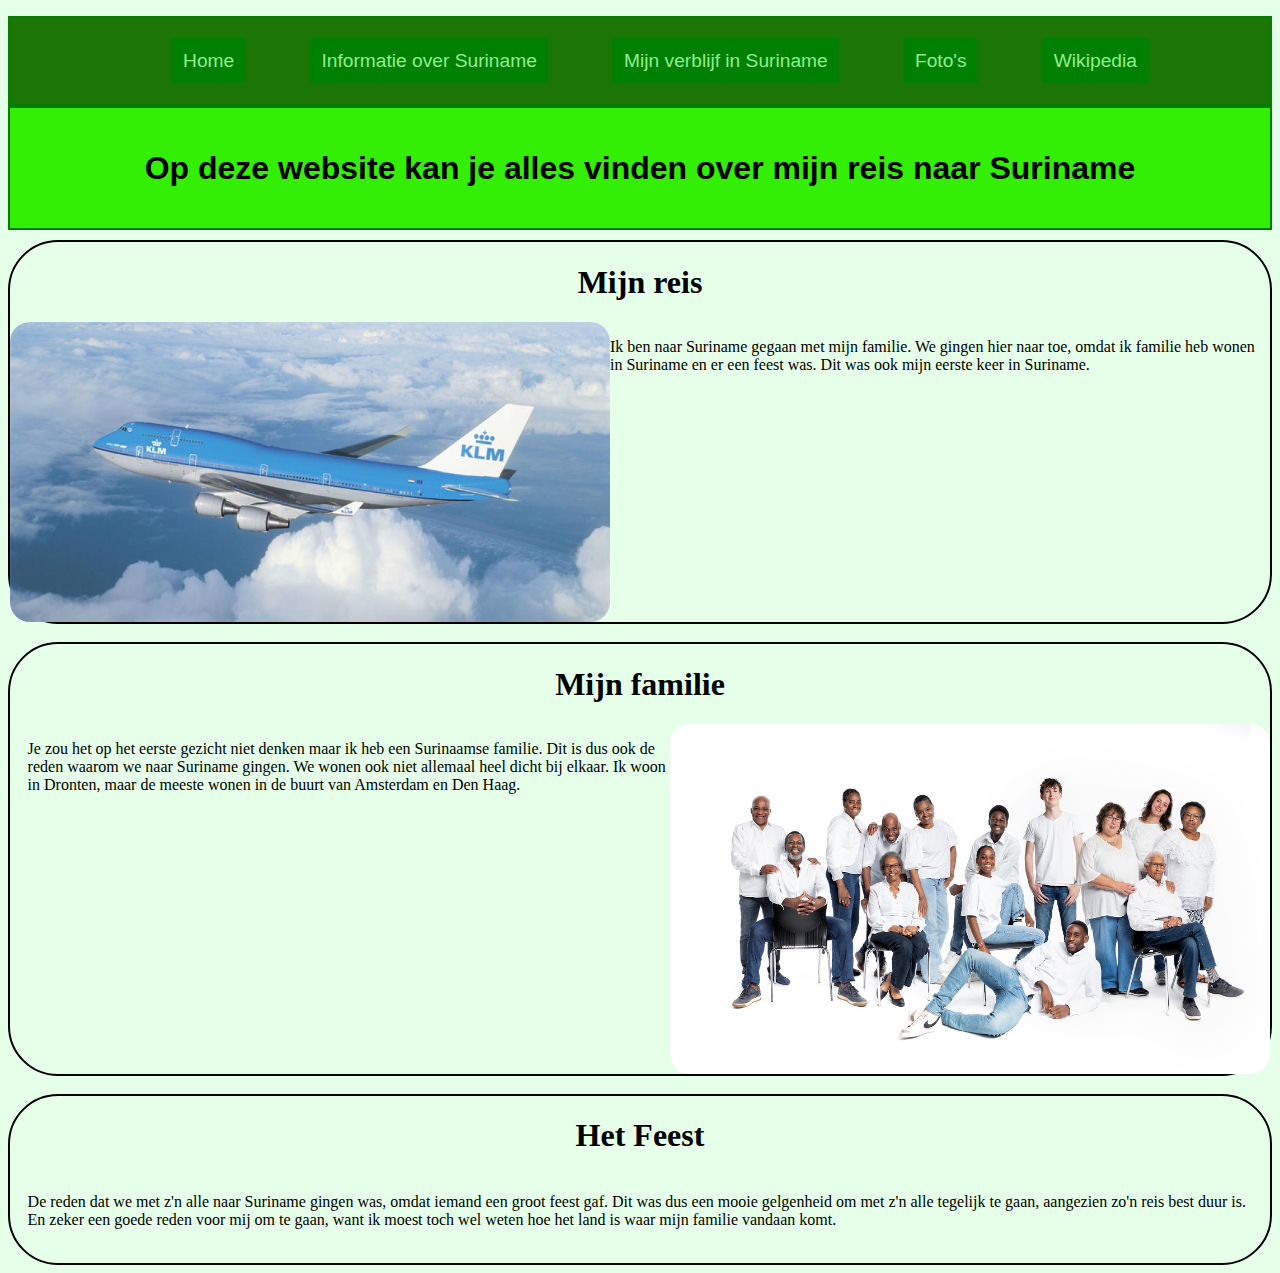
==== index.html @ e1cf0176 "Aanpassing" ====
<!DOCTYPE html>
<html lang="en">

<head>
    <meta charset="UTF-8">
    <meta name="viewport" content="width=device-width, initial-scale=1.0">
    <title>Suriname</title>
    <link rel="stylesheet" href="style.css">
</head>

<body>
    <nav>
        <ul>
            <li> <a href="index.html">Home</a></li>
            <li> <a href="info_suriname.html">Informatie over Suriname </a></li>
            <li><a href="verblijf_suriname.html">Mijn verblijf in Suriname</a></li>
            <li><a href="images.html">Foto's</a></li>
            <li><a target="_blank" href="https://nl.wikipedia.org/wiki/Suriname">Wikipedia</a></li>
        </ul>
    </nav>
    <h1 class="title">Op deze website kan je alles vinden over mijn reis naar Suriname</h1>
    <section class="section1">
        <h1>
            Mijn reis
        </h1>
        <div class="div1">
            <img src="images/Klm_vliegtuig.jpeg" alt="KLM vliegtuig">
            <p>
                Ik ben naar Suriname gegaan met mijn familie. We gingen hier naar toe, omdat ik familie heb wonen in
                Suriname en er een feest was. Dit was ook mijn eerste keer in Suriname. 
            </p>
        </div>
    </section>
    <br>
    <section class="section2">
        <h1>Mijn familie</h1>
        <div class="div2">
            <p>
                Je zou het op het eerste gezicht niet denken maar ik heb een Surinaamse familie. Dit is dus ook de reden
                waarom we naar Suriname gingen. We wonen ook niet allemaal heel dicht bij elkaar. Ik woon in Dronten,
                maar
                de meeste wonen in de buurt van Amsterdam en Den Haag.
            </p>
            <img src="images/Familiefoto.jpeg" alt="Mijn familie">
        </div>
    </section>
    <br>
    <section class="section3">
        <div class="div3">
            <h1>
                Het Feest
            </h1>
            <p>
                De reden dat we met z'n alle naar Suriname gingen was, omdat iemand een groot feest gaf. Dit was dus een
                mooie gelgenheid om met z'n alle tegelijk te gaan, aangezien zo'n reis best duur is. En zeker een goede
                reden voor mij om te gaan, want ik moest toch wel weten hoe het land is waar mijn familie vandaan komt.
            </p>
        </div>
    </section>


</body>

</html>
---- style.css ----
.title {
    display: flex;
    justify-content: center;
    align-items: center;
    font-family: Arial, Helvetica, sans-serif;
    border: 2px solid green;
    background-color: #33EE05;
    margin: 0em;
    padding-top: 1.3em;
    padding-bottom: 1.3em;
    margin-bottom: 10px;
}

ul {
    display: flex;
    justify-content: center;
    border: 2px solid green;
    background-color: #1b7605;
    margin-bottom: 0px;
    list-style: none;
}

li {
    margin: 2em;
}

.button {
    font-family: Arial, Helvetica, sans-serif;
    color: black;
    padding: 0.5em;
    border: 4px solid black;
    border-radius: 0.3em;
    text-decoration: none;
    font-size: 2em;
}

.button:hover {
    background: #33EE05;
    color: darkgreen;
    border-color: green;
}

.titelfotos {
    display: flex;
    justify-content: center;
    align-items: center;
    font-family: Arial, Helvetica, sans-serif;
    border: 2px solid green;
    background-color: #33EE05;
    padding: 1.3em;
    margin-top: 0px;
}

a {
    text-decoration: none;
    font-family: Arial, Helvetica, sans-serif;
    font-size: 1.2em;
    border: 2px solid green;
    padding: 0.5em;
    border-radius: 0.2em;
    background-color: green;
    color: lightgreen;
    transition: all 250ms;
}

a:hover {
    background-color: darkgreen;
    border: 2px solid darkgreen;
}

.foto {
    width: 475px;
    height: 475px;
    display: flex;
    padding: 5px;
    display: inline;
}

.foto:hover {
    transform: scale(1.05);
    transition: all 250ms;
}

body {
    background-color: #E6FFE9;
}

.div1 {
    display: flex;
}

.section1 {
    border: 2px solid black;
    border-radius: 50px;
    display: block;
}

.section1 h1 {
    display: flex;
    justify-content: center;
    font-weight: 600;
    font-size: 2em;
}

.section1 p {
    display: flex;
    justify-content: right;
    text-align: left;
}

.section1 img {
    width: 600px;
    height: 300px;
    border-radius: 20px;
}

.div2 {
    display: flex;
}

.section2 {
    border: 2px solid black;
    border-radius: 50px;
    display: block;
}

.section2 h1 {
    display: flex;
    justify-content: center;
    font-weight: 600;
    font-size: 2em;
}

.section2 p {
    display: flex;
    padding-left: 1.1em;
}

.section2 img {
    width: 600px;
    height: 350px;
    border-radius: 20px;
}

.div3 {
    border: 2px solid black;
    border-radius: 50px;
}

.section3 h1 {
    display: flex;
    justify-content: center;
    font-weight: 600;
    font-size: 2em;
}

.section3 p {
    display: flex;
    padding: 1.1em;
}

.titelverblijf {
    display: flex;
    justify-content: center;
    align-items: center;
    border: 2px solid green;
    background-color: #33EE05;
    padding: 1.3em;
    margin-top: 0em;
    font-family: Arial, Helvetica, sans-serif;
}

.titelinfo {
    display: flex;
    justify-content: center;
    align-items: center;
    border: 2px solid green;
    background-color: #33EE05;
    padding: 1.3em;
    margin-top: 0em;
    font-family: Arial, Helvetica, sans-serif;
}

.divverblijf1 {
    border: 2px solid black;
    border-radius: 50px;
}

.sectionverblijf1 h1 {
    display: flex;
    justify-content: center;
    font-weight: 600;
    font-size: 2em;
}

.sectionverblijf1 p {
    display: flex;
    padding: 1.1em;
}

.divverblijf2 {
    border: 2px solid black;
    border-radius: 50px;
}

.sectionverblijf2 h1 {
    display: flex;
    justify-content: center;
    font-weight: 600;
    font-size: 2em;
}

.sectionverblijf2 p {
    display: flex;
    padding: 1.1em;
}

.sectionverblijf2 img {
    width: 500px;
    height: 300px;
    border-radius: 20px;
    padding: 2em;
}
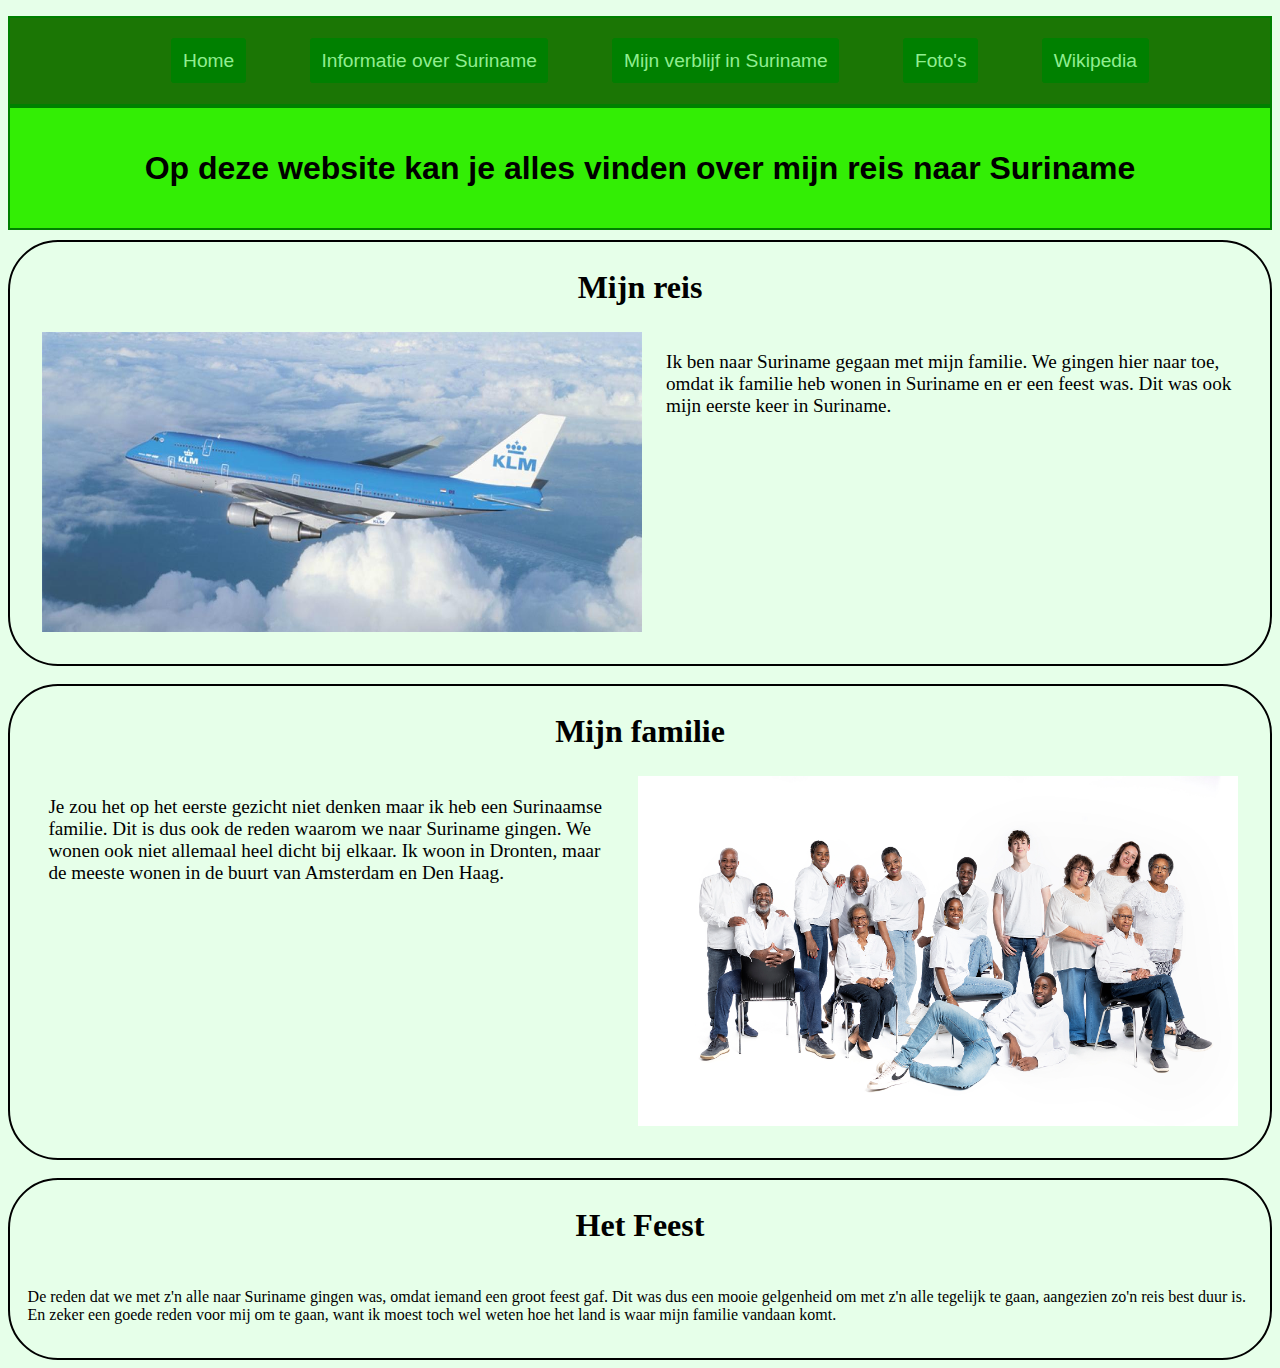
==== commit 396a8cfa: "Aanpassing" ====
--- a/index.html
+++ b/index.html
@@ -20,9 +20,9 @@
     </nav>
     <h1 class="title">Op deze website kan je alles vinden over mijn reis naar Suriname</h1>
     <section class="section1">
-        <h1>
+        <h2>
             Mijn reis
-        </h1>
+        </h2>
         <div class="div1">
             <img src="images/Klm_vliegtuig.jpeg" alt="KLM vliegtuig">
             <p>
@@ -33,7 +33,7 @@
     </section>
     <br>
     <section class="section2">
-        <h1>Mijn familie</h1>
+        <h2>Mijn familie</h2>
         <div class="div2">
             <p>
                 Je zou het op het eerste gezicht niet denken maar ik heb een Surinaamse familie. Dit is dus ook de reden
@@ -47,9 +47,9 @@
     <br>
     <section class="section3">
         <div class="div3">
-            <h1>
+            <h2>
                 Het Feest
-            </h1>
+            </h2>
             <p>
                 De reden dat we met z'n alle naar Suriname gingen was, omdat iemand een groot feest gaf. Dit was dus een
                 mooie gelgenheid om met z'n alle tegelijk te gaan, aangezien zo'n reis best duur is. En zeker een goede
--- a/style.css
+++ b/style.css
@@ -24,22 +24,6 @@
     margin: 2em;
 }
 
-.button {
-    font-family: Arial, Helvetica, sans-serif;
-    color: black;
-    padding: 0.5em;
-    border: 4px solid black;
-    border-radius: 0.3em;
-    text-decoration: none;
-    font-size: 2em;
-}
-
-.button:hover {
-    background: #33EE05;
-    color: darkgreen;
-    border-color: green;
-}
-
 .titelfotos {
     display: flex;
     justify-content: center;
@@ -95,7 +79,7 @@
     display: block;
 }
 
-.section1 h1 {
+.section1 h2 {
     display: flex;
     justify-content: center;
     font-weight: 600;
@@ -106,12 +90,16 @@
     display: flex;
     justify-content: right;
     text-align: left;
+    padding-right: 2em;
+    font-size: 1.2em;
 }
 
 .section1 img {
     width: 600px;
     height: 300px;
-    border-radius: 20px;
+    padding: 2em;
+    padding-top: 0em;
+    padding-right: 1.5em;
 }
 
 .div2 {
@@ -124,7 +112,7 @@
     display: block;
 }
 
-.section2 h1 {
+.section2 h2 {
     display: flex;
     justify-content: center;
     font-weight: 600;
@@ -134,12 +122,16 @@
 .section2 p {
     display: flex;
     padding-left: 1.1em;
+    padding-left: 2em;
+    font-size: 1.2em;
 }
 
 .section2 img {
     width: 600px;
     height: 350px;
-    border-radius: 20px;
+    padding: 2em;
+    padding-top: 0em;
+    padding-left: 1.5em;
 }
 
 .div3 {
@@ -147,7 +139,7 @@
     border-radius: 50px;
 }
 
-.section3 h1 {
+.section3 h2 {
     display: flex;
     justify-content: center;
     font-weight: 600;
@@ -186,7 +178,7 @@
     border-radius: 50px;
 }
 
-.sectionverblijf1 h1 {
+.sectionverblijf1 h2 {
     display: flex;
     justify-content: center;
     font-weight: 600;
@@ -203,7 +195,7 @@
     border-radius: 50px;
 }
 
-.sectionverblijf2 h1 {
+.sectionverblijf2 h2 {
     display: flex;
     justify-content: center;
     font-weight: 600;
@@ -218,6 +210,102 @@
 .sectionverblijf2 img {
     width: 500px;
     height: 300px;
+    padding: 2em;
+}
+
+.sectioninfo1 {
+    display: block;
+    border: 2px solid black;
+    border-radius: 50px;
+}
+
+.sectioninfo1 h2 {
+    display: flex;
+    justify-content: center;
+    font-size: 2em;
+}
+
+.sectioninfo1 p {
+    display: flex;
+    justify-content: right;
+    text-align: left;
+    padding-right: 2em;
+    font-size: 1.2em;
+}
+
+.sectioninfo1 img {
+    width: 350px;
+    height: 450px;
+    padding: 2em;
+    padding-top: 0em;
+    padding-right: 1.5em;
+}
+
+.divinfo1 {
+    display: flex;
+}
+
+.sectioninfo2 {
+    display: block;
+    border: 2px solid black;
+    border-radius: 50px;
+}
+
+.sectioninfo2 h2 {
+    display: flex;
+    justify-content: center;
+    font-size: 2em;
+}
+
+.sectioninfo2 p {
+    display: flex;
+    justify-content: left;
+    text-align: left;
+    padding-left: 2em;
+    font-size: 1.2em;
+}
+
+.sectioninfo2 img{
+    width: 20em;
+    height: 20em;
+    padding: 2em;
+    padding-top: 0em;
+    padding-left: 1.5em;
     border-radius: 20px;
-    padding: 2em;
+}
+
+.divinfo2 {
+    display: flex;
+}
+
+.sectioninfo3 {
+    display: block;
+    border: 2px solid black;
+    border-radius: 50px;
+}
+
+.sectioninfo3 h2 {
+    display: flex;
+    justify-content: center;
+    font-size: 2em;
+}
+
+.sectioninfo3 p {
+    display: flex;
+    justify-content: right;
+    text-align: left;
+    padding-right: 2em;
+    font-size: 1.2em;
+}
+
+.sectioninfo3 img {
+    width: 350px;
+    height: 300px;
+    padding: 2em;
+    padding-top: 0em;
+    padding-right: 1.5em;
+}
+
+.divinfo3 {
+    display: flex;
 }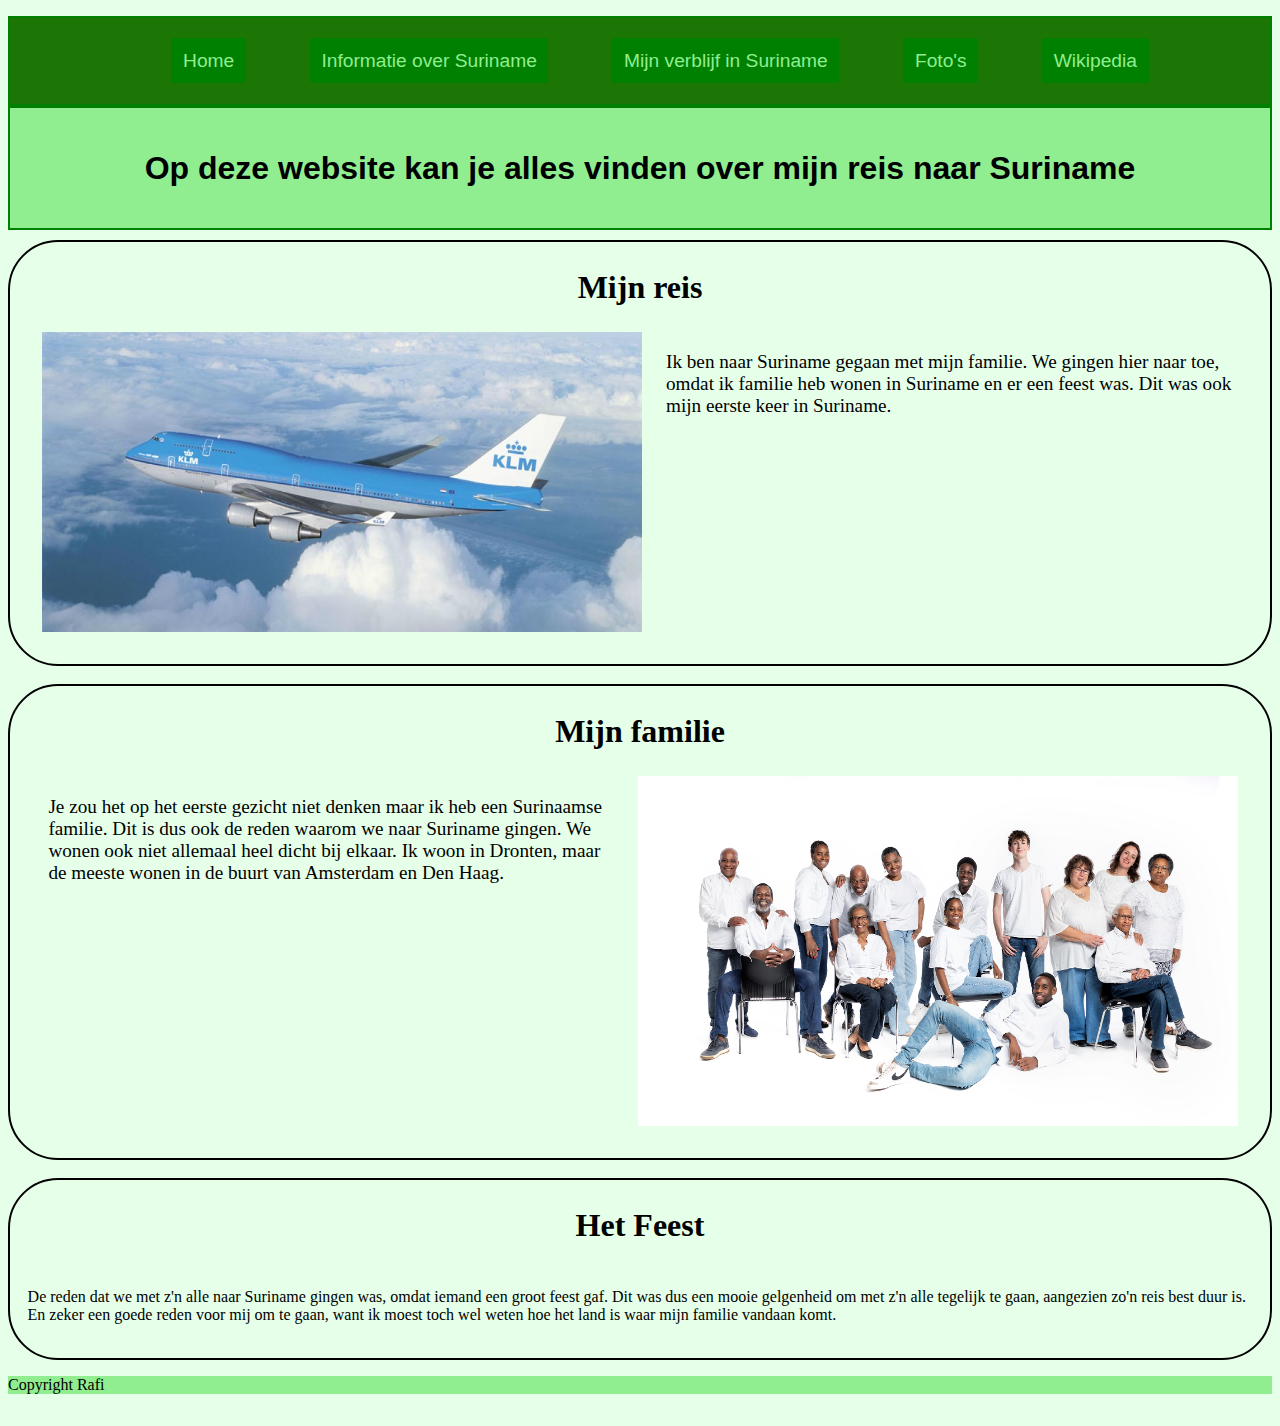
==== commit 40abdfc9: "Aanpassing" ====
--- a/index.html
+++ b/index.html
@@ -1,5 +1,5 @@
 <!DOCTYPE html>
-<html lang="en">
+<html lang="nl">
 
 <head>
     <meta charset="UTF-8">
@@ -9,6 +9,7 @@
 </head>
 
 <body>
+    <header>
     <nav>
         <ul>
             <li> <a href="index.html">Home</a></li>
@@ -18,46 +19,52 @@
             <li><a target="_blank" href="https://nl.wikipedia.org/wiki/Suriname">Wikipedia</a></li>
         </ul>
     </nav>
-    <h1 class="title">Op deze website kan je alles vinden over mijn reis naar Suriname</h1>
-    <section class="section1">
-        <h2>
-            Mijn reis
-        </h2>
-        <div class="div1">
-            <img src="images/Klm_vliegtuig.jpeg" alt="KLM vliegtuig">
-            <p>
-                Ik ben naar Suriname gegaan met mijn familie. We gingen hier naar toe, omdat ik familie heb wonen in
-                Suriname en er een feest was. Dit was ook mijn eerste keer in Suriname. 
-            </p>
-        </div>
-    </section>
-    <br>
-    <section class="section2">
-        <h2>Mijn familie</h2>
-        <div class="div2">
-            <p>
-                Je zou het op het eerste gezicht niet denken maar ik heb een Surinaamse familie. Dit is dus ook de reden
-                waarom we naar Suriname gingen. We wonen ook niet allemaal heel dicht bij elkaar. Ik woon in Dronten,
-                maar
-                de meeste wonen in de buurt van Amsterdam en Den Haag.
-            </p>
-            <img src="images/Familiefoto.jpeg" alt="Mijn familie">
-        </div>
-    </section>
-    <br>
-    <section class="section3">
-        <div class="div3">
-            <h2>
-                Het Feest
-            </h2>
-            <p>
-                De reden dat we met z'n alle naar Suriname gingen was, omdat iemand een groot feest gaf. Dit was dus een
-                mooie gelgenheid om met z'n alle tegelijk te gaan, aangezien zo'n reis best duur is. En zeker een goede
-                reden voor mij om te gaan, want ik moest toch wel weten hoe het land is waar mijn familie vandaan komt.
-            </p>
-        </div>
-    </section>
-
+</header>
+    <main>
+        <h1>Op deze website kan je alles vinden over mijn reis naar Suriname</h1>
+        <section class="section1">
+            <h2>Mijn reis</h2>
+            <div>
+                <img src="images/Klm_vliegtuig.jpeg" alt="KLM vliegtuig">
+                <p>
+                    Ik ben naar Suriname gegaan met mijn familie. We gingen hier naar toe, omdat ik familie heb wonen in
+                    Suriname en er een feest was. Dit was ook mijn eerste keer in Suriname.
+                </p>
+            </div>
+        </section>
+        <br>
+        <section class="section2">
+            <h2>Mijn familie</h2>
+            <div>
+                <p>
+                    Je zou het op het eerste gezicht niet denken maar ik heb een Surinaamse familie. Dit is dus ook de
+                    reden
+                    waarom we naar Suriname gingen. We wonen ook niet allemaal heel dicht bij elkaar. Ik woon in
+                    Dronten,
+                    maar
+                    de meeste wonen in de buurt van Amsterdam en Den Haag.
+                </p>
+                <img src="images/Familiefoto.jpeg" alt="Mijn familie">
+            </div>
+        </section>
+        <br>
+        <section class="section3">
+            <div>
+                <h2>Het Feest</h2>
+                <p>
+                    De reden dat we met z'n alle naar Suriname gingen was, omdat iemand een groot feest gaf. Dit was dus
+                    een
+                    mooie gelgenheid om met z'n alle tegelijk te gaan, aangezien zo'n reis best duur is. En zeker een
+                    goede
+                    reden voor mij om te gaan, want ik moest toch wel weten hoe het land is waar mijn familie vandaan
+                    komt.
+                </p>
+            </div>
+        </section>
+    </main>
+<footer>
+    <p>Copyright Rafi</p>
+</footer>
 
 </body>
 
--- a/style.css
+++ b/style.css
@@ -1,14 +1,5 @@
-.title {
-    display: flex;
-    justify-content: center;
-    align-items: center;
-    font-family: Arial, Helvetica, sans-serif;
-    border: 2px solid green;
-    background-color: #33EE05;
-    margin: 0em;
-    padding-top: 1.3em;
-    padding-bottom: 1.3em;
-    margin-bottom: 10px;
+body {
+    background-color: #E6FFE9;
 }
 
 ul {
@@ -22,17 +13,6 @@
 
 li {
     margin: 2em;
-}
-
-.titelfotos {
-    display: flex;
-    justify-content: center;
-    align-items: center;
-    font-family: Arial, Helvetica, sans-serif;
-    border: 2px solid green;
-    background-color: #33EE05;
-    padding: 1.3em;
-    margin-top: 0px;
 }
 
 a {
@@ -52,6 +32,24 @@
     border: 2px solid darkgreen;
 }
 
+h1 {
+    display: flex;
+    justify-content: center;
+    align-items: center;
+    font-family: Arial, Helvetica, sans-serif;
+    border: 2px solid green;
+    background-color: lightgreen;
+    margin: 0em;
+    padding-top: 1.3em;
+    padding-bottom: 1.3em;
+    margin-bottom: 10px;
+}
+
+footer {
+    background-color: lightgreen;
+    margin-bottom: 2em;
+}
+
 .foto {
     width: 475px;
     height: 475px;
@@ -65,11 +63,7 @@
     transition: all 250ms;
 }
 
-body {
-    background-color: #E6FFE9;
-}
-
-.div1 {
+.section1 div {
     display: flex;
 }
 
@@ -102,7 +96,7 @@
     padding-right: 1.5em;
 }
 
-.div2 {
+.section2 div {
     display: flex;
 }
 
@@ -134,7 +128,7 @@
     padding-left: 1.5em;
 }
 
-.div3 {
+.section3 div {
     border: 2px solid black;
     border-radius: 50px;
 }
@@ -151,29 +145,7 @@
     padding: 1.1em;
 }
 
-.titelverblijf {
-    display: flex;
-    justify-content: center;
-    align-items: center;
-    border: 2px solid green;
-    background-color: #33EE05;
-    padding: 1.3em;
-    margin-top: 0em;
-    font-family: Arial, Helvetica, sans-serif;
-}
-
-.titelinfo {
-    display: flex;
-    justify-content: center;
-    align-items: center;
-    border: 2px solid green;
-    background-color: #33EE05;
-    padding: 1.3em;
-    margin-top: 0em;
-    font-family: Arial, Helvetica, sans-serif;
-}
-
-.divverblijf1 {
+.sectionverblijf2 div {
     border: 2px solid black;
     border-radius: 50px;
 }
@@ -190,7 +162,7 @@
     padding: 1.1em;
 }
 
-.divverblijf2 {
+.sectionverblijf1 div {
     border: 2px solid black;
     border-radius: 50px;
 }
@@ -241,7 +213,7 @@
     padding-right: 1.5em;
 }
 
-.divinfo1 {
+.sectioninfo1 div {
     display: flex;
 }
 
@@ -274,7 +246,7 @@
     border-radius: 20px;
 }
 
-.divinfo2 {
+.sectioninfo2 div {
     display: flex;
 }
 
@@ -306,6 +278,7 @@
     padding-right: 1.5em;
 }
 
-.divinfo3 {
-    display: flex;
-}+.sectioninfo3 div {
+    display: flex;
+}
+
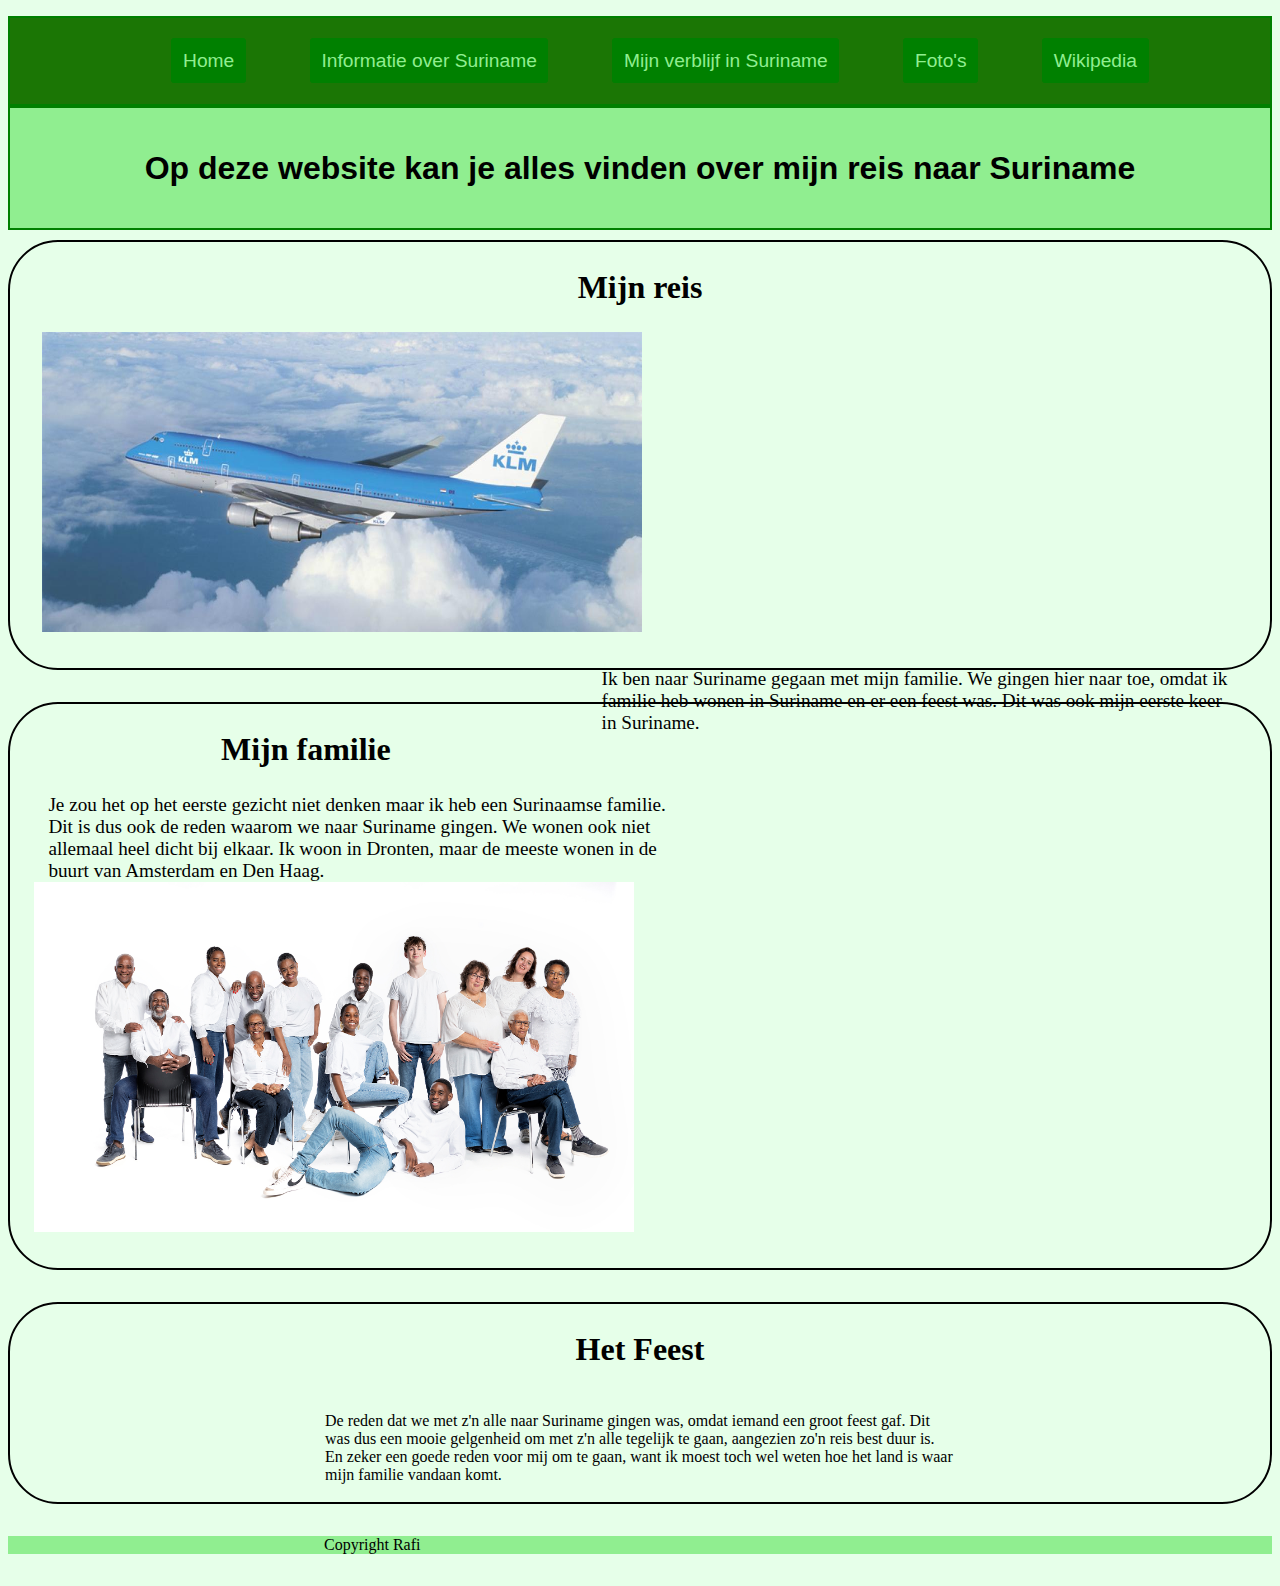
==== commit 2781b806: "Aanpassing" ====
--- a/index.html
+++ b/index.html
@@ -10,32 +10,28 @@
 
 <body>
     <header>
-    <nav>
-        <ul>
-            <li> <a href="index.html">Home</a></li>
-            <li> <a href="info_suriname.html">Informatie over Suriname </a></li>
-            <li><a href="verblijf_suriname.html">Mijn verblijf in Suriname</a></li>
-            <li><a href="images.html">Foto's</a></li>
-            <li><a target="_blank" href="https://nl.wikipedia.org/wiki/Suriname">Wikipedia</a></li>
-        </ul>
-    </nav>
-</header>
+        <nav>
+            <ul>
+                <li> <a href="index.html">Home</a></li>
+                <li> <a href="info_suriname.html">Informatie over Suriname </a></li>
+                <li><a href="verblijf_suriname.html">Mijn verblijf in Suriname</a></li>
+                <li><a href="images.html">Foto's</a></li>
+                <li><a target="_blank" href="https://nl.wikipedia.org/wiki/Suriname">Wikipedia</a></li>
+            </ul>
+        </nav>
+    </header>
     <main>
         <h1>Op deze website kan je alles vinden over mijn reis naar Suriname</h1>
         <section class="section1">
             <h2>Mijn reis</h2>
-            <div>
                 <img src="images/Klm_vliegtuig.jpeg" alt="KLM vliegtuig">
                 <p>
                     Ik ben naar Suriname gegaan met mijn familie. We gingen hier naar toe, omdat ik familie heb wonen in
                     Suriname en er een feest was. Dit was ook mijn eerste keer in Suriname.
                 </p>
-            </div>
         </section>
-        <br>
         <section class="section2">
             <h2>Mijn familie</h2>
-            <div>
                 <p>
                     Je zou het op het eerste gezicht niet denken maar ik heb een Surinaamse familie. Dit is dus ook de
                     reden
@@ -45,11 +41,8 @@
                     de meeste wonen in de buurt van Amsterdam en Den Haag.
                 </p>
                 <img src="images/Familiefoto.jpeg" alt="Mijn familie">
-            </div>
         </section>
-        <br>
         <section class="section3">
-            <div>
                 <h2>Het Feest</h2>
                 <p>
                     De reden dat we met z'n alle naar Suriname gingen was, omdat iemand een groot feest gaf. Dit was dus
@@ -59,12 +52,11 @@
                     reden voor mij om te gaan, want ik moest toch wel weten hoe het land is waar mijn familie vandaan
                     komt.
                 </p>
-            </div>
         </section>
     </main>
-<footer>
-    <p>Copyright Rafi</p>
-</footer>
+    <footer>
+        <p>Copyright Rafi</p>
+    </footer>
 
 </body>
 
--- a/style.css
+++ b/style.css
@@ -33,7 +33,7 @@
 }
 
 h1 {
-    display: flex;
+    text-align: center;
     justify-content: center;
     align-items: center;
     font-family: Arial, Helvetica, sans-serif;
@@ -45,28 +45,34 @@
     margin-bottom: 10px;
 }
 
+p {
+    display: block;
+    margin: auto;
+    width: 50%;
+    margin-top: 0;
+}
+
 footer {
     background-color: lightgreen;
     margin-bottom: 2em;
 }
 
-.foto {
+section {
+    margin-bottom: 2em;
+}
+
+img:nth-child(n) {
     width: 475px;
     height: 475px;
-    display: flex;
+    display: inline;
     padding: 5px;
-    display: inline;
-}
-
-.foto:hover {
+}
+
+img:nth-child(n):hover {
     transform: scale(1.05);
     transition: all 250ms;
 }
 
-.section1 div {
-    display: flex;
-}
-
 .section1 {
     border: 2px solid black;
     border-radius: 50px;
@@ -74,18 +80,18 @@
 }
 
 .section1 h2 {
-    display: flex;
+    text-align: center;
     justify-content: center;
     font-weight: 600;
     font-size: 2em;
 }
 
 .section1 p {
-    display: flex;
     justify-content: right;
     text-align: left;
     padding-right: 2em;
     font-size: 1.2em;
+    float: right;
 }
 
 .section1 img {
@@ -107,17 +113,17 @@
 }
 
 .section2 h2 {
-    display: flex;
+    text-align: center;
     justify-content: center;
     font-weight: 600;
     font-size: 2em;
 }
 
 .section2 p {
-    display: flex;
     padding-left: 1.1em;
     padding-left: 2em;
     font-size: 1.2em;
+    float: left;
 }
 
 .section2 img {
@@ -128,157 +134,143 @@
     padding-left: 1.5em;
 }
 
-.section3 div {
+.section3 {
     border: 2px solid black;
     border-radius: 50px;
 }
 
 .section3 h2 {
-    display: flex;
-    justify-content: center;
-    font-weight: 600;
-    font-size: 2em;
+    justify-content: center;
+    font-weight: 600;
+    font-size: 2em;
+    text-align: center;
 }
 
 .section3 p {
-    display: flex;
     padding: 1.1em;
 }
 
-.sectionverblijf2 div {
-    border: 2px solid black;
-    border-radius: 50px;
-}
-
-.sectionverblijf1 h2 {
-    display: flex;
-    justify-content: center;
-    font-weight: 600;
-    font-size: 2em;
-}
-
-.sectionverblijf1 p {
-    display: flex;
+.section-verblijf2 {
+    border: 2px solid black;
+    border-radius: 50px;
+}
+
+.section-verblijf1 h2 {
+    text-align: center;
+    justify-content: center;
+    font-weight: 600;
+    font-size: 2em;
+}
+
+.section-verblijf1 p {
     padding: 1.1em;
 }
 
-.sectionverblijf1 div {
-    border: 2px solid black;
-    border-radius: 50px;
-}
-
-.sectionverblijf2 h2 {
-    display: flex;
-    justify-content: center;
-    font-weight: 600;
-    font-size: 2em;
-}
-
-.sectionverblijf2 p {
-    display: flex;
+.section-verblijf1 {
+    border: 2px solid black;
+    border-radius: 50px;
+}
+
+.section-verblijf2 h2 {
+    text-align: center;
+    justify-content: center;
+    font-weight: 600;
+    font-size: 2em;
+}
+
+.section-verblijf2 p {
     padding: 1.1em;
 }
 
-.sectionverblijf2 img {
+.section-verblijf2 img {
     width: 500px;
     height: 300px;
     padding: 2em;
 }
 
-.sectioninfo1 {
-    display: block;
-    border: 2px solid black;
-    border-radius: 50px;
-}
-
-.sectioninfo1 h2 {
-    display: flex;
-    justify-content: center;
-    font-size: 2em;
-}
-
-.sectioninfo1 p {
-    display: flex;
+.section-info1 {
+    display: block;
+    border: 2px solid black;
+    border-radius: 50px;
+}
+
+.section-info1 h2 {
+    text-align: center;
+    justify-content: center;
+    font-size: 2em;
+}
+
+.section-info1 p {
     justify-content: right;
     text-align: left;
     padding-right: 2em;
     font-size: 1.2em;
-}
-
-.sectioninfo1 img {
+    float: right;
+}
+
+.section-info1 img {
     width: 350px;
     height: 450px;
     padding: 2em;
     padding-top: 0em;
     padding-right: 1.5em;
-}
-
-.sectioninfo1 div {
-    display: flex;
-}
-
-.sectioninfo2 {
-    display: block;
-    border: 2px solid black;
-    border-radius: 50px;
-}
-
-.sectioninfo2 h2 {
-    display: flex;
-    justify-content: center;
-    font-size: 2em;
-}
-
-.sectioninfo2 p {
-    display: flex;
-    justify-content: left;
+    padding-left: 5em;
+}
+
+
+.section-info2 {
+    display: block;
+    border: 2px solid black;
+    border-radius: 50px;
+}
+
+.section-info2 h2 {
+    text-align: center;
+    justify-content: center;
+    font-size: 2em;
+}
+
+.section-info2 p {
     text-align: left;
     padding-left: 2em;
     font-size: 1.2em;
-}
-
-.sectioninfo2 img{
+    float: left;
+    padding-right: 5em;
+}
+
+.section-info2 img{
     width: 20em;
     height: 20em;
     padding: 2em;
     padding-top: 0em;
-    padding-left: 1.5em;
     border-radius: 20px;
 }
 
-.sectioninfo2 div {
-    display: flex;
-}
-
-.sectioninfo3 {
-    display: block;
-    border: 2px solid black;
-    border-radius: 50px;
-}
-
-.sectioninfo3 h2 {
-    display: flex;
-    justify-content: center;
-    font-size: 2em;
-}
-
-.sectioninfo3 p {
-    display: flex;
+.section-info3 {
+    display: block;
+    border: 2px solid black;
+    border-radius: 50px;
+}
+
+.section-info3 h2 {
+    text-align: center;
+    justify-content: center;
+    font-size: 2em;
+}
+
+.section-info3 p {
     justify-content: right;
     text-align: left;
     padding-right: 2em;
     font-size: 1.2em;
-}
-
-.sectioninfo3 img {
+    float: right;
+}
+
+.section-info3 img {
     width: 350px;
     height: 300px;
     padding: 2em;
     padding-top: 0em;
     padding-right: 1.5em;
-}
-
-.sectioninfo3 div {
-    display: flex;
-}
-
+    padding-left: 7em;
+}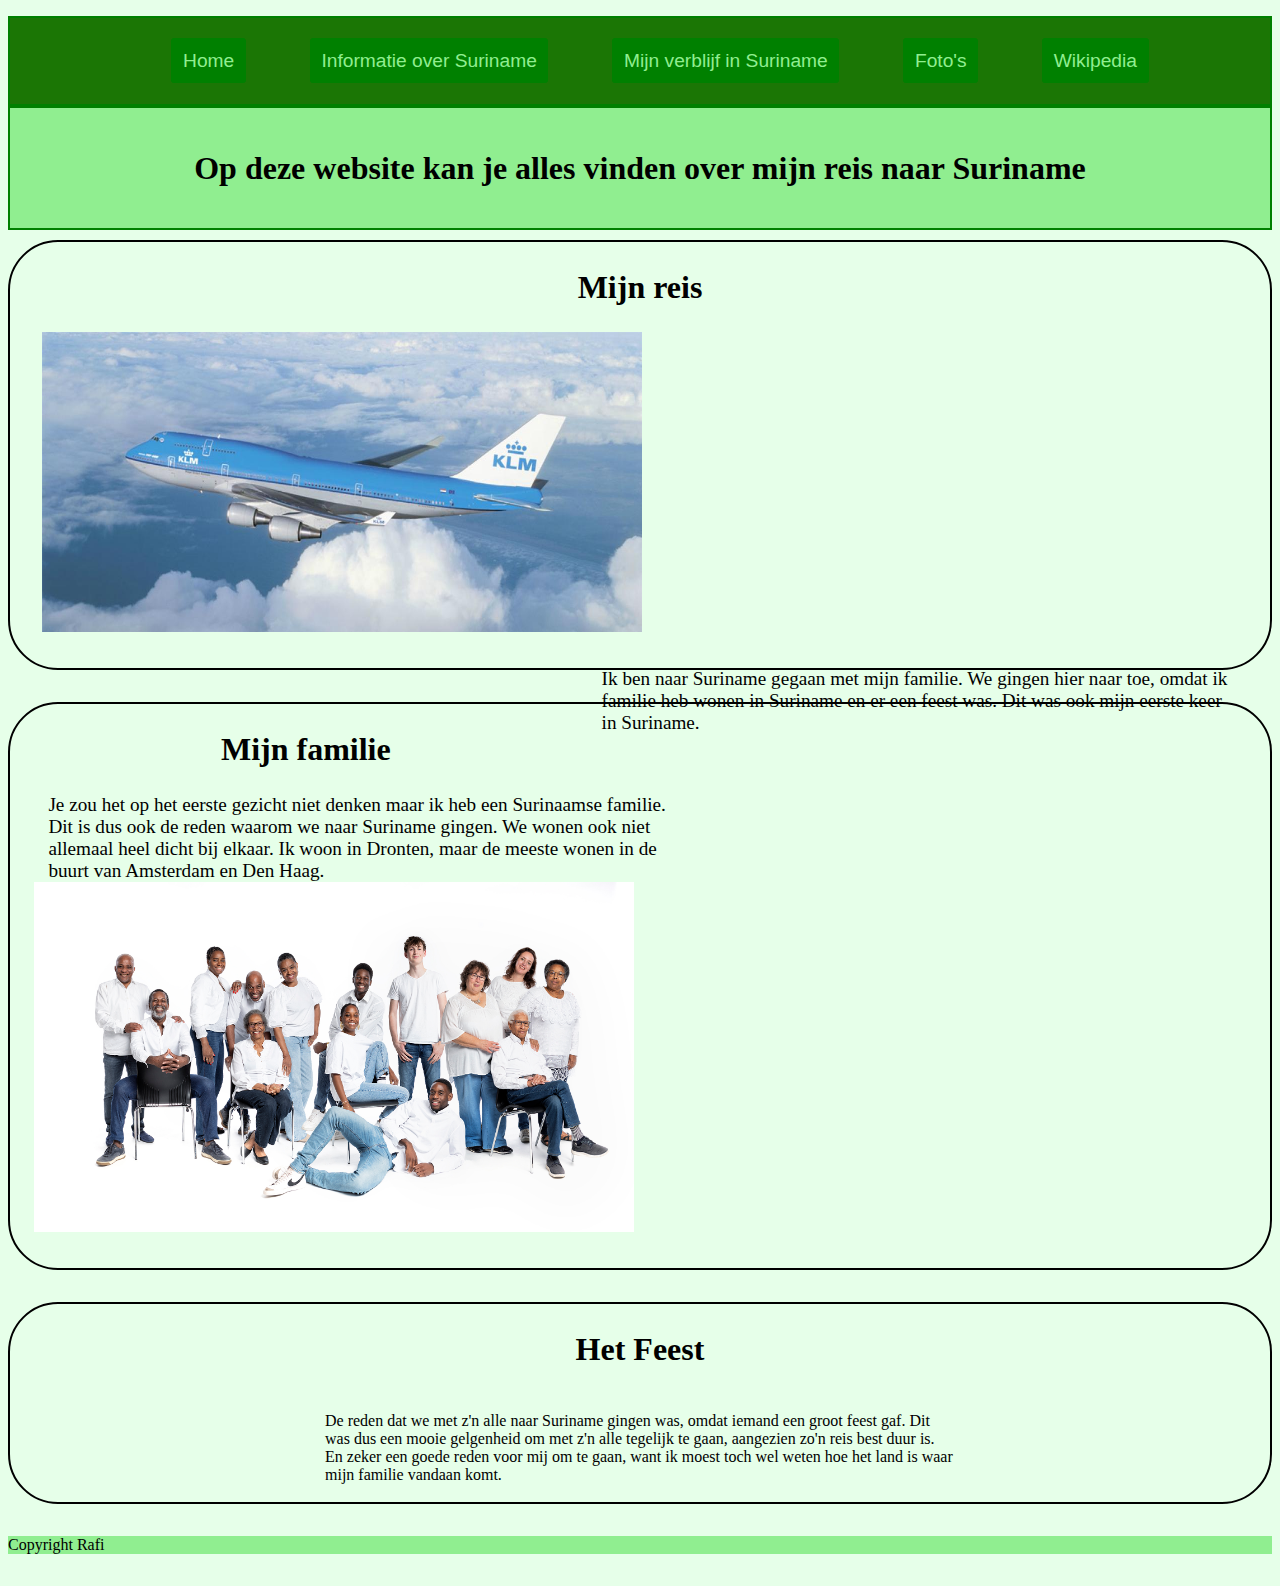
==== commit c3cf545d: "Aanpassing" ====
--- a/index.html
+++ b/index.html
@@ -24,34 +24,34 @@
         <h1>Op deze website kan je alles vinden over mijn reis naar Suriname</h1>
         <section class="section1">
             <h2>Mijn reis</h2>
-                <img src="images/Klm_vliegtuig.jpeg" alt="KLM vliegtuig">
-                <p>
-                    Ik ben naar Suriname gegaan met mijn familie. We gingen hier naar toe, omdat ik familie heb wonen in
-                    Suriname en er een feest was. Dit was ook mijn eerste keer in Suriname.
-                </p>
+            <img src="images/Klm_vliegtuig.jpeg" alt="KLM vliegtuig">
+            <p>
+                Ik ben naar Suriname gegaan met mijn familie. We gingen hier naar toe, omdat ik familie heb wonen in
+                Suriname en er een feest was. Dit was ook mijn eerste keer in Suriname.
+            </p>
         </section>
         <section class="section2">
             <h2>Mijn familie</h2>
-                <p>
-                    Je zou het op het eerste gezicht niet denken maar ik heb een Surinaamse familie. Dit is dus ook de
-                    reden
-                    waarom we naar Suriname gingen. We wonen ook niet allemaal heel dicht bij elkaar. Ik woon in
-                    Dronten,
-                    maar
-                    de meeste wonen in de buurt van Amsterdam en Den Haag.
-                </p>
-                <img src="images/Familiefoto.jpeg" alt="Mijn familie">
+            <p>
+                Je zou het op het eerste gezicht niet denken maar ik heb een Surinaamse familie. Dit is dus ook de
+                reden
+                waarom we naar Suriname gingen. We wonen ook niet allemaal heel dicht bij elkaar. Ik woon in
+                Dronten,
+                maar
+                de meeste wonen in de buurt van Amsterdam en Den Haag.
+            </p>
+            <img src="images/Familiefoto.jpeg" alt="Mijn familie">
         </section>
         <section class="section3">
-                <h2>Het Feest</h2>
-                <p>
-                    De reden dat we met z'n alle naar Suriname gingen was, omdat iemand een groot feest gaf. Dit was dus
-                    een
-                    mooie gelgenheid om met z'n alle tegelijk te gaan, aangezien zo'n reis best duur is. En zeker een
-                    goede
-                    reden voor mij om te gaan, want ik moest toch wel weten hoe het land is waar mijn familie vandaan
-                    komt.
-                </p>
+            <h2>Het Feest</h2>
+            <p>
+                De reden dat we met z'n alle naar Suriname gingen was, omdat iemand een groot feest gaf. Dit was dus
+                een
+                mooie gelgenheid om met z'n alle tegelijk te gaan, aangezien zo'n reis best duur is. En zeker een
+                goede
+                reden voor mij om te gaan, want ik moest toch wel weten hoe het land is waar mijn familie vandaan
+                komt.
+            </p>
         </section>
     </main>
     <footer>
--- a/style.css
+++ b/style.css
@@ -36,7 +36,7 @@
     text-align: center;
     justify-content: center;
     align-items: center;
-    font-family: Arial, Helvetica, sans-serif;
+    font-family: 'Monaco';
     border: 2px solid green;
     background-color: lightgreen;
     margin: 0em;
@@ -57,6 +57,10 @@
     margin-bottom: 2em;
 }
 
+footer p {
+    margin-left: 0;
+}
+
 section {
     margin-bottom: 2em;
 }
